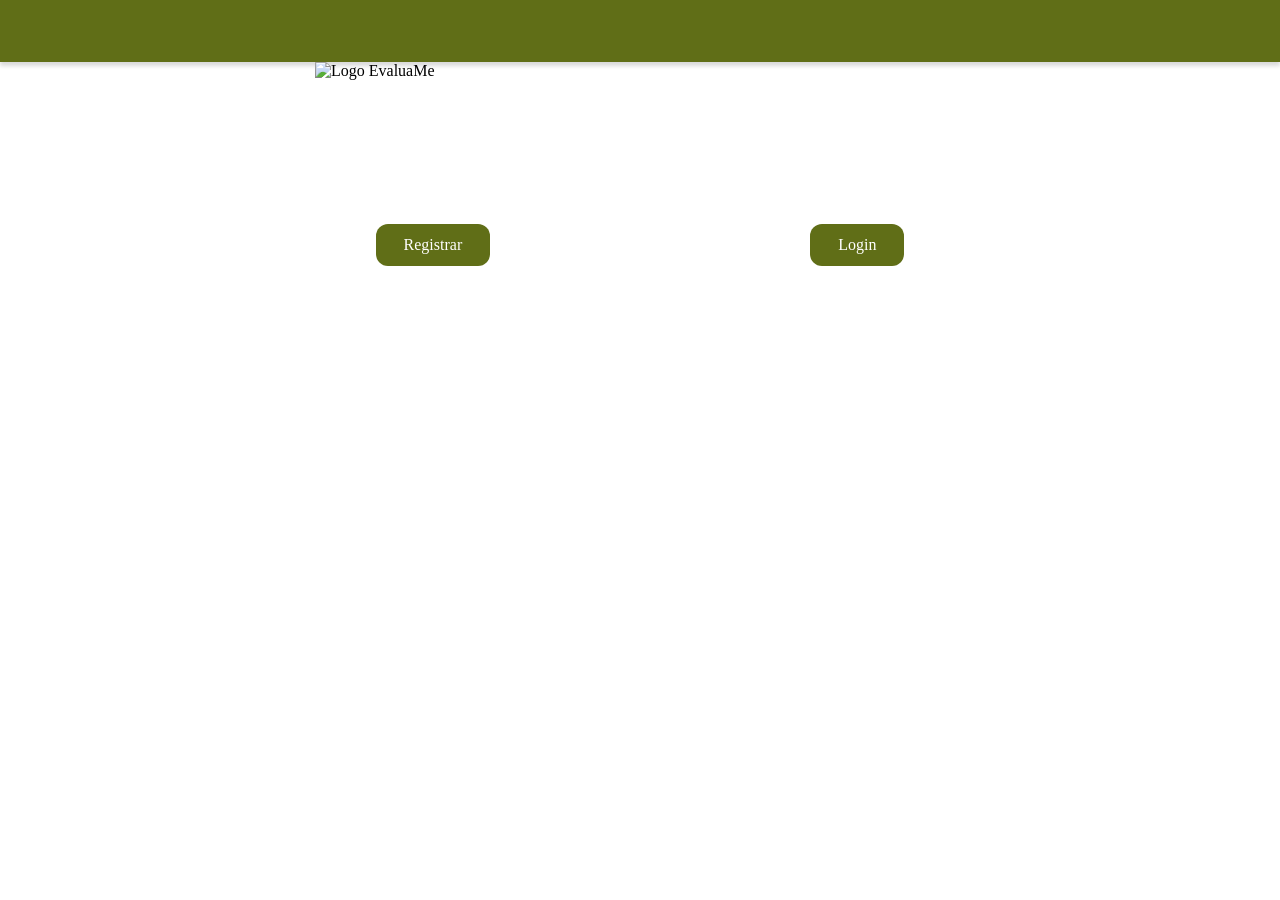
==== inicio.html @ 5eaad560 "Actualizado" ====
<!DOCTYPE html>
<html lang="en">
<head>
    <meta charset="UTF-8">
    <meta name="viewport" content="width=device-width, initial-scale=1.0">
    <link rel="stylesheet" href="./inicio.css">

    <title>EvaluaMe</title>
</head>
<body>
    <div class="barra-superior"></div>
    <header>
    <main class="inicio">
    <img src="./imagenes/logoEvaluaMe.png" alt="Logo EvaluaMe" class="logo">
     <nav>
       
    <a href="./pages/registrar.html">Registrar</a>
    <a href="./pages/login.html">Login</a>
    </nav> 
    </main>
    </header>
</body>
</html>
---- inicio.css ----
*:root{
    --botones: #606E17;
    --botoneshov: #313a01;
    --letras: #FFFFFF;
    
}

.inicio{
    display: flex;
  flex-direction: column;
  align-items: center;
  gap: 9rem;
  
}

.logo{
    width: 650px;
    height: auto;
    
}

header a{
    background-color: var(--botones);
  color: var(--letras);
  border-radius: 0.75rem;
  padding: 0.75rem 1.75rem;
  text-decoration: none;
  display: inline-block;
  text-align: center;
}

header a:hover{
  background: var(--botoneshov);
}

header nav{
display: flex;
gap: 20rem; 
}



body {
  margin: 0;
  flex-direction: column;
  
}


.barra-superior {
  width: 100%;
  height: 62px; 
  background-color: var(--botones);
  box-shadow: 0px 4px 4px rgba(0, 0, 0, 0.15); 
}
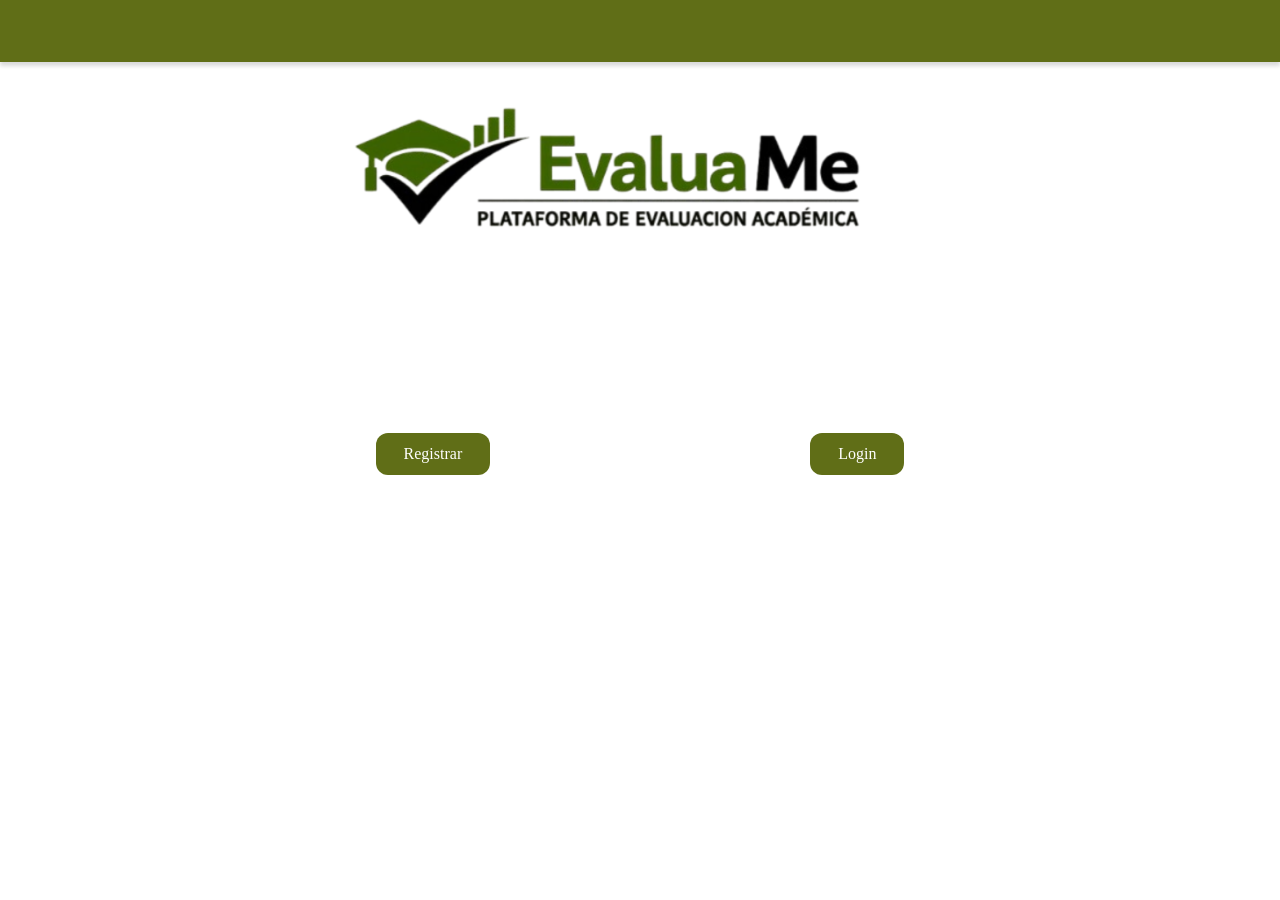
==== commit 2aea2f16: "Update" ====
--- a/inicio.html
+++ b/inicio.html
@@ -11,7 +11,7 @@
     <div class="barra-superior"></div>
     <header>
     <main class="inicio">
-    <img src="./imagenes/logoEvaluaMe.png" alt="Logo EvaluaMe" class="logo">
+    <img src="./images/logoEvaluaMe.png" alt="Logo EvaluaMe" class="logo">
      <nav>
        
     <a href="./pages/registrar.html">Registrar</a>
